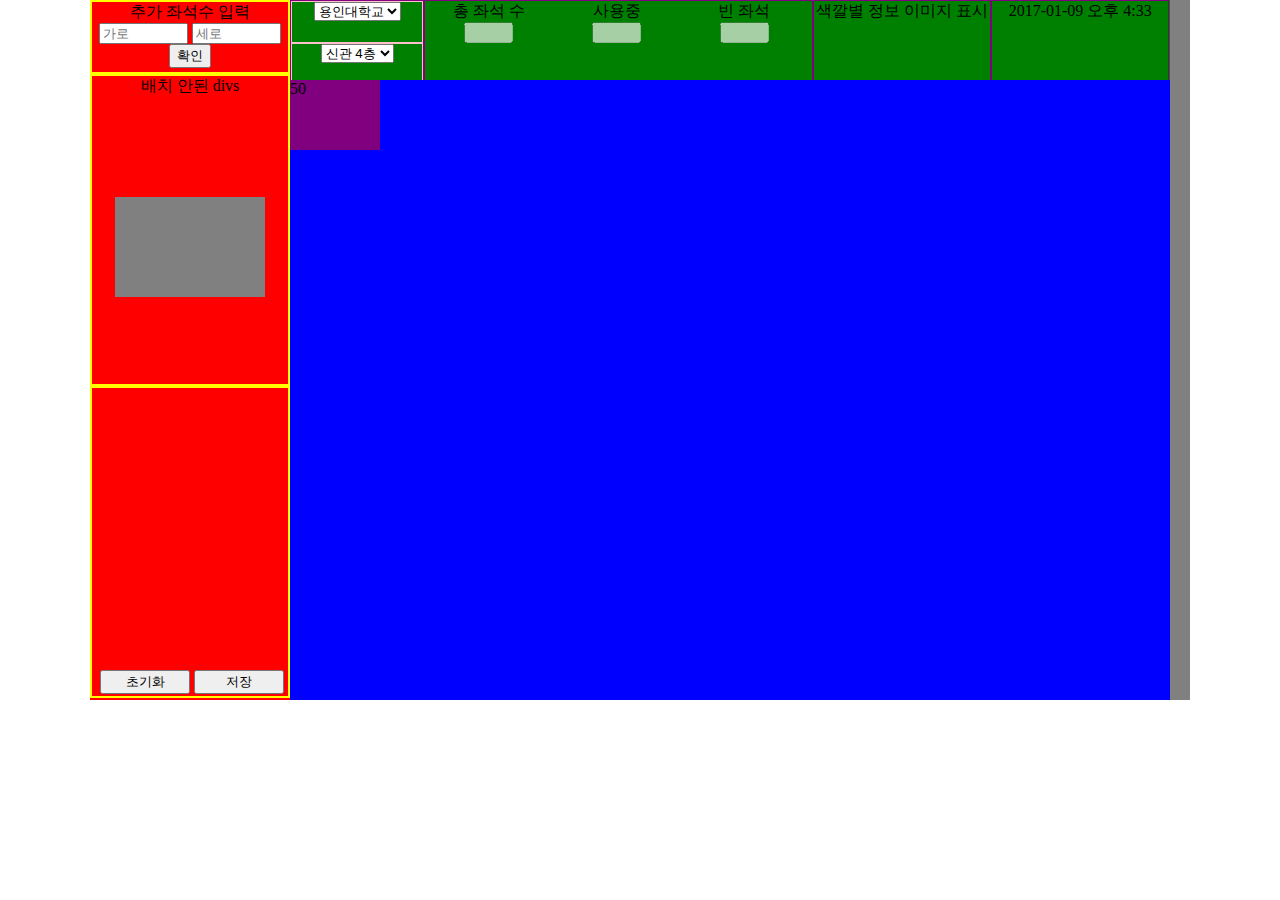
==== yseat/library/WebContent/index.htm @ f49413bd "start" ====
<!DOCTYPE html>
<html>
<head>
<meta charset="UTF-8">
<title>Insert title here</title>
<link rel="stylesheet" href="css/jquery-ui.css" />
<link rel="stylesheet" href="css/main.css" />
<script src="js/jquery-1.12.4.js"></script>
<script src="js/jquery-ui.js"></script>

<script>
	var seat = [];//좌석 넘버링용 배열
	$(function() {
		/* 좌석 배치 이벤트 */

		$(document).click(function() {
			//alert('Handler for .mousedown() called.');
			$(".pre_seat, .af_seat").draggable({
				containment : "#map",
				snap : true,
				//다른좌석과 객체가 겹칠때 revert를 시킨다
				revert : "valid"
			//grid:[5,5]
			});
			$(".pre_seat, .af_seat").droppable({
				classes : {
					"ui-droppable-active" : "ui-state-active",
					"ui-droppable-hover" : "ui-state-hover"
				}
			});

		});

		//총 좌석수 숫자 변경
		$("#totalCntChangeB").click(function() {
			var totalCntChangeT = $("#totalCntChangeT").val();//입력 받은 좌석 수
			if (totalCntChangeT != "") {
				console.log(totalCntChangeT);
				if (confirm("기존 좌석 배치가 리셋 됩니다.계속 진행 하시겠습니까?") == true) {

					$(".af_seat").remove();//추후 쿼리로 모든 좌석 초기화 시키기

				} else {//confirm  //취소시
					return;
				}
			}//totalCntChangeT
		})

		//추가 좌석 수 확인을 누르면
		var n = 1;
		$("#confirm").click(
				function() {
					var newSeatCnt_garo = $("#input_seat_garo").val();//입력 받은 가로 좌석 수
					var newSeatCnt_sero = $("#input_seat_sero").val();//입력 받은 세로 좌석 수
					var newSeatCnt = newSeatCnt_sero * newSeatCnt_garo;
					
					var pre_seat_case = document
							.getElementById("pre_seat_case");
					var pre_seat = $(".pre_seat");
					
					//추가한 부분
					var garo = Math.floor(880 / newSeatCnt_garo);
					var sero = Math.floor(garo / 3 * 2);

					for (var i = parseInt(newSeatCnt); i > 0; i--) {//갯수 만큼 div 생성
						seat[i + pre_seat.length] = document
								.createElement("div");//객체 생성
						seat[i + pre_seat.length].setAttribute("id", "s"
								+ (i + pre_seat.length) + "");//id 지정 
						seat[i + pre_seat.length].setAttribute("class",
								"pre_seat");//class 이름 지정
						seat[i + pre_seat.length].setAttribute("num",
								(i + pre_seat.length));
						//console.log("i:"+i +"/"+"newSeatCnt:"+newSeatCnt);
						seat[i + pre_seat.length].innerHTML = i
								+ pre_seat.length + "";//번호 넘버링
						pre_seat_case.appendChild(seat[i + pre_seat.length]);

					}//for

					if (garo >= 90) {//최대 크기
						$(".pre_seat").css("width", "90px");
						$(".pre_seat").css("height", "60px");

					} else if (garo < 30) {//최소 크기
						$(".pre_seat").css("width", "30px");
						$(".pre_seat").css("height", "20px");

					} else {
						$(".pre_seat").css("width", garo + "px");
						$(".pre_seat").css("height", sero + "px");
					}
					
					/* 좌석 취소 이벤트(오른쪽클릭) -->시점 때문에 여기서 생성*/
					//if(n==1){
					$(".pre_seat").unbind("dblclick");
					$(".pre_seat").dblclick(function() {
						//if($(this).parents("#map")[0]==$("#map")[0]){

						var num = $(this).attr("num");
						console.log(num);
						seat.splice(num, 1);
	
						for (var n = parseInt(num); n < seat.length; n++) {
							console.log("num" + num);
							//console.log("num:" + n);
							seat[n].setAttribute("id", "s" + n);
							seat[n].setAttribute("num", n);
							seat[n].innerHTML = n; //번호 넘버링
							console.log("seat.length:" + seat.length);
						}
						$(this).remove();

						for (var n = 0; n < seat.length; n++) {
							//console.log(seat[n]);
						}
					});
					// n++;

					/* for(var n in seat){
					   console.log("seat:"+seat[n].getAttribute("num"));
					} */

				})

		$(".af_seat").dblclick(function() {
			//if($(this).parents("#map")[0]==$("#map")[0]){
			$(this).remove();
			//}            
		});

		
		
		
		
		
		

		/*봇형 자료 2017-01-31*/
		//초기화 버튼 누를 시 다 삭제
	      $("#reset_btn").click(function(){
	         var pre_seat = $(".pre_seat");
	         
	         for(i=0;i<pre_seat.length;i++){
	            pre_seat[i].remove();
	         }
	         
	         //좌석 출력 정보 초기화
	         infoSeat();
	      });   //초기화 끝
	      
	      //저장 버튼 누를 시 색상 변환(임시로 색깔 넣음)
	      $("#save_btn").click(function(){
	         var pre_seat = $(".pre_seat");
	         
	         for(i=0;i<pre_seat.length;i++){
	           var num = "#s"+(1+i);
	           //조건으로 걸려내야하는데 아직 못함.
	           $(num).css("background-color","red");
	           //임시로 저장된건 사용중으로 부여
	           $(num).attr("use","사용중");
	         }
	         
	         //좌석 출력 정보 초기화
	         infoSeat();
	         
	      });   //저장 끝
		
	      /* 
	      //좌석 상황 인터벌 시작 - 5초단위
	      setInterval(function(){
	         infoSeat();
	      }, 5000);	 
	      */
		
		
	});//onload
	
	
	
	
	
	
	
	
	
	
	
	
	

	/*봇형 자료 2017-01-31*/
	//현재 좌석 사용 상황 함수
	   function infoSeat(){
	      var seat = $(".pre_seat");
	      $("#totalCntChangeT")[0].setAttribute("value", seat.length);
	      var use_seat = 0;
	      for(var i=0;i<seat.length;i++){
	         
	         var num = "#s"+(1+i);
	         if($(num).attr("use") == "사용중"){
	            use_seat++;
	         }
	         
	      }
	      $("#nowUsingSeatCnt")[0].setAttribute("value", use_seat);
	      $("#seat_yet_info")[0].setAttribute("value", parseInt(seat.length)-use_seat);
	      
	      
	   }
</script>
</head>
<body>
	<div id="container">
		<div id="side">

		<!-- 수정 -->
			<div id="seatCnt_input">
				추가 좌석수 입력 <br> <input type="text" id="input_seat_garo" size="8"
					value="" placeholder="가로" /> <input type="text"
					id="input_seat_sero" size="8" value="" placeholder="세로" /><input
					type="button" id="confirm" value="확인">
			</div>
			<div id="seat_yet_left">
				배치 안된 divs
				<div id="pre_seat_case">
					<!-- 열람실좌석 객체 위치 -->
					<!-- <div id="s1" class="seat_one">
               </div> -->



				</div>
			</div>
			<div id="product">
				<div id="resetCase">
					<input type="button" id="reset_btn" value="초기화" style="width: 45%;" />
					<input type="button" id="save_btn" value="저장" style="width: 45%;" />
				</div>
			</div>
		</div>

		<div id="main">
			<div id="info">
				<div id="company">
					<div id="companyName">
						<select id="university">
							<option value="용인대학교">용인대학교</option>
							<!-- <option value="사과">사과</option>
                     <option value="파인애플" selected="selected">파인애플</option> -->
						</select>
					</div>
					<div id="location">
						<select id="univer_location">
							<option value="신관 4층">신관 4층</option>
							<!-- <option value="사과">사과</option>
                     <option value="파인애플" selected="selected">파인애플</option> -->
						</select>
					</div>
				</div>
				<div id="nowSeat">
					<!-- 총 좌석 수를 기본 value로 둔다 DB에서 불러와서 value에 넣기 -->
					<div class="nowSeat">
						총 좌석 수<br> <input type="text" size="3" id="totalCntChangeT"
							disabled="disabled" />
					</div>
					<!-- 처음 로딩시 DB에서 배정 된 갯수 불러온다. value = 넣기    -->
					<div class="nowSeat">
						사용중<br> <input type="text" size="3" value=""
							id="nowUsingSeatCnt" disabled="disabled" />

					</div>
					<div class="nowSeat">
						빈 좌석<br> <input type="text" size="3" value=""
							id="seat_yet_info" disabled="disabled" />
					</div>
				</div>
				<div id="showStateImg">색깔별 정보 이미지 표시</div>
				<div id="nowTime">2017-01-09 오후 4:33</div>

			</div>
			<div id="map">
				<div id="s50" class="af_seat">50</div>

			</div>
		</div>
		<div style="clear: both;"></div>
	</div>

</body>
</html>
---- yseat/library/WebContent/css/main.css ----
body {
	margin: 0px;
	padding: 0px;
}

#container {
	top: 0;
	left: 0;
	width: 1100px;
	height: 700px;
	margin: 0px auto;
	padding: 0px;
	background-color: gray;
}

#main {
	position: relative;
	top: 0;
	left: 0;
	float: left;
	width: 880px;
	height: 700px;
	float: left;
}

#side {
	position: relative;
	top: 0;
	left: 0;
	text-align: center;
	float: left;
	background-color: red;
	width: 200px;
	height: 700px;
}

#info {
	position: relative;
	top: 0;
	left: 0;
	width: 880px;
	height: 80px;
	background-color: green;
	text-align: center;
}

/* side 입력 */
#seatCnt_input {
	float: left;
	margin: 0 auto;
	width: 98%;
	height: 10%;
	border: 2px solid yellow;
}

#seat_yet_left {
	position: relative;
	top: 0;
	left: 0;
	float: left;
	margin: 0 auto;
	width: 98%;
	height: 44%;
	border: 2px solid yellow;
}

#product {
	float: left;
	margin: 0 auto;
	width: 98%;
	height: 44%;
	border: 2px solid yellow;
}
/* info 작성 */
#company {
	float: left;
	width: 15%;
	height: 80px;
	border: 1px solid purple;
}

#nowSeat {
	position: relative;
	top: 0;
	left: 0;
	float: left;
	width: 44%;
	height: 80px;
	border: 1px solid purple;
}

.nowSeat {
	float: left;
	width: 33%;
	height: 80px;
}

#showStateImg {
	float: left;
	width: 20%;
	height: 80px;
	border: 1px solid purple;
}

#nowTime {
	float: left;
	width: 20%;
	height: 80px;
	border: 1px solid purple;
}

#company #companyName, #company #location {
	float: left:       
   width: 100%;
	height: 50%;
	border: 1px solid pink;
}

/* 맵 css 시작*/
#map {
	position: absolute;
	width: 100%;
	height: 620px;
	background-color: blue;
	z-index: 0;
}

/* 좌석 css 시작*/
#pre_seat_case {
	width: 150px;
	height: 100px;
	position: relative;
	margin: 0 auto;
	margin-top: 100px;
	background-color: gray;
}

.pre_seat {
	position: absolute;
	top: 20px;
	left: 32px;
	background-color: orange;
	z-index: 100;
}

.af_seat {
	width: 90px;
	height: 70px;
	position: absolute;
	background-color: purple;
	z-index: 100;
}

/* Reset 버튼 */
#resetCase {
	width: 100%;
	height: 30px;
	position: absolute;
	bottom: 0;
}

#reset_btn {
	
}
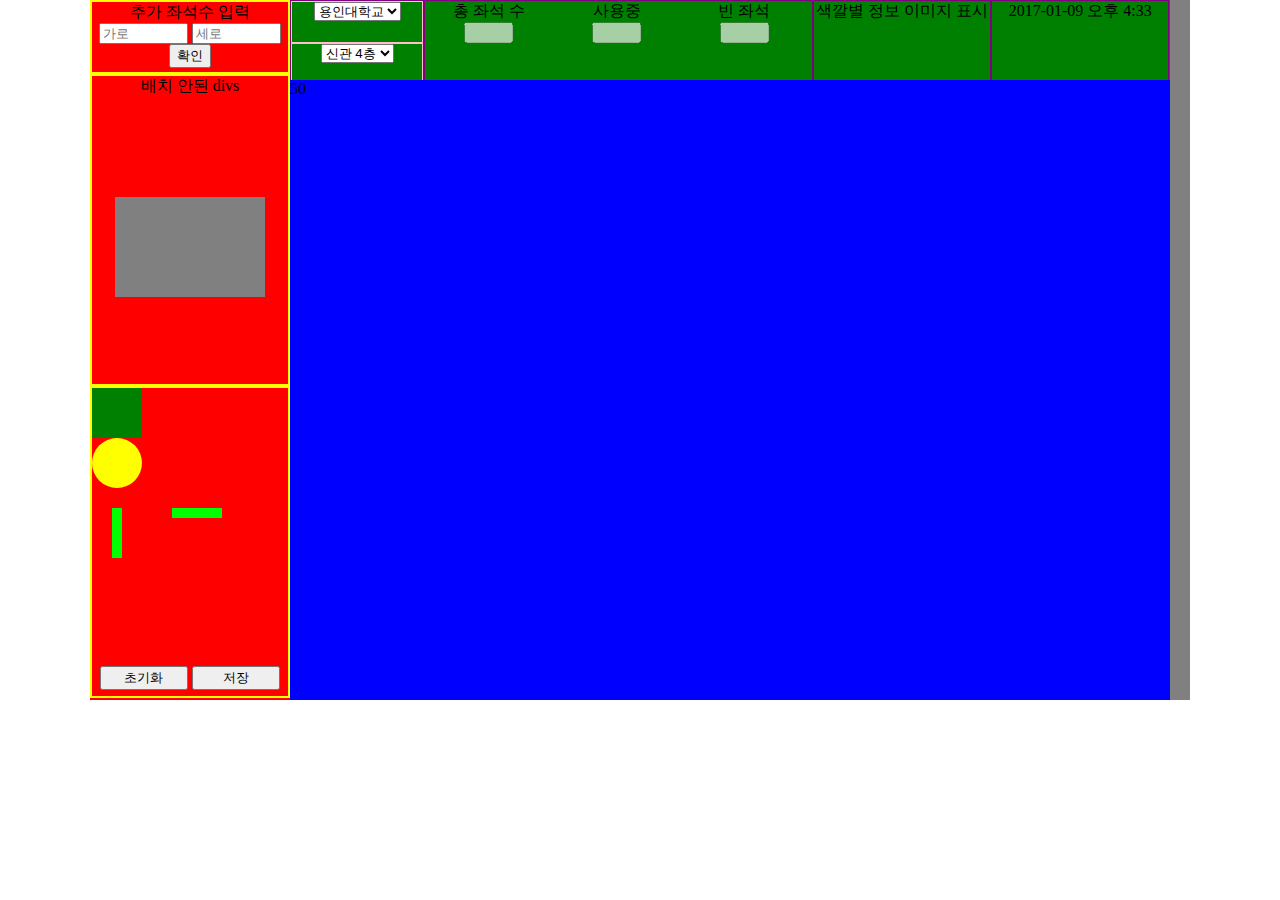
==== commit 063448bf: "2017-02-07 경수 ( 좌석 추가 수정완료)" ====
--- a/yseat/library/WebContent/index.htm
+++ b/yseat/library/WebContent/index.htm
@@ -7,285 +7,526 @@
 <link rel="stylesheet" href="css/main.css" />
 <script src="js/jquery-1.12.4.js"></script>
 <script src="js/jquery-ui.js"></script>
-
+<style>
+.rec1 {
+   position: absolute; 
+   width : 50px;
+   height: 50px;
+   background-color: green;
+   z-index: 800;
+   width: 50px;
+}
+.rec2 {
+   position: absolute; 
+   top:120px;
+   left:20px;
+   width:10px;
+   height:50px;
+   background-color: lime;
+   z-index: 800;
+}
+.rec3 {
+   position: absolute; 
+   top:120px;
+   left:80px;
+   width:50px;
+   height:10px;
+   background-color: lime;
+   z-index: 800;
+}
+
+.circle {
+   position: absolute;
+   top:50px;
+   width: 50px;
+   height: 50px;
+   background-color: yellow;
+   border-radius: 50px;
+   z-index: 800;
+}
+</style>
 <script>
-	var seat = [];//좌석 넘버링용 배열
-	$(function() {
-		/* 좌석 배치 이벤트 */
-
-		$(document).click(function() {
-			//alert('Handler for .mousedown() called.');
-			$(".pre_seat, .af_seat").draggable({
-				containment : "#map",
-				snap : true,
-				//다른좌석과 객체가 겹칠때 revert를 시킨다
-				revert : "valid"
-			//grid:[5,5]
-			});
-			$(".pre_seat, .af_seat").droppable({
-				classes : {
-					"ui-droppable-active" : "ui-state-active",
-					"ui-droppable-hover" : "ui-state-hover"
-				}
-			});
-
-		});
-
-		//총 좌석수 숫자 변경
-		$("#totalCntChangeB").click(function() {
-			var totalCntChangeT = $("#totalCntChangeT").val();//입력 받은 좌석 수
-			if (totalCntChangeT != "") {
-				console.log(totalCntChangeT);
-				if (confirm("기존 좌석 배치가 리셋 됩니다.계속 진행 하시겠습니까?") == true) {
-
-					$(".af_seat").remove();//추후 쿼리로 모든 좌석 초기화 시키기
-
-				} else {//confirm  //취소시
-					return;
-				}
-			}//totalCntChangeT
-		})
-
-		//추가 좌석 수 확인을 누르면
-		var n = 1;
-		$("#confirm").click(
-				function() {
-					var newSeatCnt_garo = $("#input_seat_garo").val();//입력 받은 가로 좌석 수
-					var newSeatCnt_sero = $("#input_seat_sero").val();//입력 받은 세로 좌석 수
-					var newSeatCnt = newSeatCnt_sero * newSeatCnt_garo;
-					
-					var pre_seat_case = document
-							.getElementById("pre_seat_case");
-					var pre_seat = $(".pre_seat");
-					
-					//추가한 부분
-					var garo = Math.floor(880 / newSeatCnt_garo);
-					var sero = Math.floor(garo / 3 * 2);
-
-					for (var i = parseInt(newSeatCnt); i > 0; i--) {//갯수 만큼 div 생성
-						seat[i + pre_seat.length] = document
-								.createElement("div");//객체 생성
-						seat[i + pre_seat.length].setAttribute("id", "s"
-								+ (i + pre_seat.length) + "");//id 지정 
-						seat[i + pre_seat.length].setAttribute("class",
-								"pre_seat");//class 이름 지정
-						seat[i + pre_seat.length].setAttribute("num",
-								(i + pre_seat.length));
-						//console.log("i:"+i +"/"+"newSeatCnt:"+newSeatCnt);
-						seat[i + pre_seat.length].innerHTML = i
-								+ pre_seat.length + "";//번호 넘버링
-						pre_seat_case.appendChild(seat[i + pre_seat.length]);
-
-					}//for
-
-					if (garo >= 90) {//최대 크기
-						$(".pre_seat").css("width", "90px");
-						$(".pre_seat").css("height", "60px");
-
-					} else if (garo < 30) {//최소 크기
-						$(".pre_seat").css("width", "30px");
-						$(".pre_seat").css("height", "20px");
-
-					} else {
-						$(".pre_seat").css("width", garo + "px");
-						$(".pre_seat").css("height", sero + "px");
-					}
-					
-					/* 좌석 취소 이벤트(오른쪽클릭) -->시점 때문에 여기서 생성*/
-					//if(n==1){
-					$(".pre_seat").unbind("dblclick");
-					$(".pre_seat").dblclick(function() {
-						//if($(this).parents("#map")[0]==$("#map")[0]){
-
-						var num = $(this).attr("num");
-						console.log(num);
-						seat.splice(num, 1);
-	
-						for (var n = parseInt(num); n < seat.length; n++) {
-							console.log("num" + num);
-							//console.log("num:" + n);
-							seat[n].setAttribute("id", "s" + n);
-							seat[n].setAttribute("num", n);
-							seat[n].innerHTML = n; //번호 넘버링
-							console.log("seat.length:" + seat.length);
-						}
-						$(this).remove();
-
-						for (var n = 0; n < seat.length; n++) {
-							//console.log(seat[n]);
-						}
-					});
-					// n++;
-
-					/* for(var n in seat){
-					   console.log("seat:"+seat[n].getAttribute("num"));
-					} */
-
-				})
-
-		$(".af_seat").dblclick(function() {
-			//if($(this).parents("#map")[0]==$("#map")[0]){
-			$(this).remove();
-			//}            
-		});
-
+   var seat = [];//좌석 넘버링용 배열
+   //가로 좌석 갯수
+   var newSeatCnt_garo;
+   //세로 좌석 갯수
+   var newSeatCnt_sero;
+   //좌석 최대 갯수
+   var newSeatCnt = 0;
+   //좌석 시작 번호
+   var nSeat = 1;
+   //좌석 겹치는지 확인
+   var dupliCheck;
+   //좌석 아이디
+   var seatId ;
+   
+   $(function() {
+	   
+      //장애물 사각형1 resize 
+      $(".rec1").resizable({
+         aspectRatio : 1 / 1,
+         maxWidth : 300
+      })
+      //장애물 사각형2 resize 
+      $(".rec2").resizable({
+         aspectRatio : 1 / 4,
+         maxWidth : 100
+      })
+      //장애물 사각형3 resize 
+      $(".rec3").resizable({
+         aspectRatio : 4 / 1,
+         maxWidth : 300
+      })
+      //장애물 원형 resize 
+      $(".circle").resizable({
+         aspectRatio : 1 / 1,
+         maxWidth : 300
+      }).on('resize', function(e) {
+         $(this).css("border-radius", $(this).width());//크기에 맞게 radius 조절
+      })
+      $(".obstacle").draggable({
+         containment : "#map"
+      });
+      $(".obstacle_af").unbind("dblclick");
+      $(".obstacle_af").dblclick(function() {
+
+         $(this).remove();
+
+      });
+
+      /* 좌석 배치 이벤트 */
+      
+      $(document).click(function() {
+         //alert('Handler for .mousedown() called.');
+         $(".pre_seat").draggable({
+            containment : "#map",
+            snap : true
+            //다른좌석과 객체가 겹칠때 revert를 시킨다
+            //grid:[5,5]
+         });
+         
+         //왼쪾에 있는 좌석을 드래그해서 옮기면
+         $('.pre_seat.left_seat').draggable({
+           
+            //드래그를해서 옮기면서 좌석이 겹치는지 안겹치는지를 실기간으로 확인을해준다
+            drag : function(event,ui){
+               var pre_seat = $(".pre_seat");
+                 dupliCheck = collision_(jQuery.makeArray(pre_seat));
+           
+               if(dupliCheck == true){
+                    console.log("drag겹침");
+                    $(this).draggable("option", "revert", true);
+                 }else{
+                    console.log("drag안겹침");
+                   $(this).draggable("option", "revert", false);
+                 }
+            },
+            
+            //드래그를 하고있다가 스탑을 하면 드래그에서의 dupliCheck 변수의 값을 가져와서 그값에 따라 좌석을 revert하거나 배치하는 작업을 한다.
+            stop : function(event,ui){   
+                 
+            //제일 처음배치할때는 좌석이 하나이기때문에 undefined이다
+            if(dupliCheck == undefined){
+            
+               console.log("undefined");
+               var c3= document.getElementById("pre_seat_case").lastChild.cloneNode();
+               console.log("cs"+c3);
+               var num = c3.getAttribute("num");
+               c3.setAttribute("class","pre_seat right_seat");
+               
+               c3.style.backgroundColor = "purple";
+               $(c3).css("text-align","center");
+               c3.innerHTML = num;
+               //좌표를 조정해줘야함
+               //console.log(c3.style.left);
+               //console.log(c3.style.top);
+               c3.style.left = parseInt(c3.style.left.replace("px",""))-175+"px";
+               c3.style.top = parseInt(c3.style.top.replace("px",""))+117+"px";            
+               
+               var map = document.getElementById("map");
+               map.appendChild(c3);       
+               document.getElementById("pre_seat_case").lastChild.remove();
+               
+               //삭제 메서드 추가 -/// 문제점 현재 rigth_seat가 아니라서 인식 안됨.
+               $(seatId).dblclick(function() {
+                  console.log("삭제삭제");
+                  var num = $(this).attr("num");
+                  console.log("nUM :" + num);
+                  
+                  seat.splice(num, 1);
+                  
+                  for (var n = parseInt(num); n < seat.length-1; n++) {
+                    console.log("num" + num);
+                    console.log("num:" + n);
+                    $(".pre_seat.right_seat")[n].setAttribute("id","s"+n);
+                    $(".pre_seat.right_seat")[n].setAttribute("num",n);
+                    $(".pre_seat.right_seat")[n].innerHTML = n;
+                    
+                    console.log("seat.length:" + seat.length);
+                  }
+                  $(this).remove();
+                  nSeat--;
+                  document.getElementById("pre_seat_case").lastChild.setAttribute("id","s"+(nSeat-1));    
+                  document.getElementById("pre_seat_case").lastChild.setAttribute("num",nSeat-1);    
+                  document.getElementById("pre_seat_case").lastChild.innerHTML = nSeat-1;    
+               });
+               
+               
+               //추가 좌석 수 확인 시 좌석 1개 생성. 조건을 통해 최대 갯수 생성 못하게 함.
+               if(nSeat <= newSeatCnt){
+                  addSeat(newSeatCnt_garo, newSeatCnt_sero);
+               }//if
+              
+            //이게 실행되면 revert옵션이 발생해야한다.
+            }else if(dupliCheck == true){
+               console.log("stop겹칩");
+                 
+            }else{
+               console.log("안겹침");
+               var c3= document.getElementById("pre_seat_case").lastChild.cloneNode();
+               var num = c3.getAttribute("num");
+               c3.setAttribute("class","pre_seat right_seat");
+               c3.style.backgroundColor = "purple";
+               $(c3).css("text-align","center");
+               c3.innerHTML = num;
+               //좌표를 조정해줘야함
+               //console.log(c3.style.left);
+               //console.log(c3.style.top);
+               c3.style.left = parseInt(c3.style.left.replace("px",""))-175+"px";
+               c3.style.top = parseInt(c3.style.top.replace("px",""))+117+"px";            
+                
+               var map = document.getElementById("map");
+               map.appendChild(c3);       
+               document.getElementById("pre_seat_case").lastChild.remove();
+               //삭제 메서드 추가 -/// 문제점 현재 rigth_seat가 아니라서 인식 안됨.
+               $(seatId).dblclick(function() {
+                  console.log("삭제삭제");
+                  var num = $(this).attr("num");
+                  
+                  seat.splice(num, 1);
+                  
+                  for (var n = parseInt(num); n < seat.length-1; n++) {
+                    console.log("num" + num);
+                    console.log("num:" + n);
+                    $(".pre_seat.right_seat")[n].setAttribute("id","s"+n);
+                    $(".pre_seat.right_seat")[n].setAttribute("num",n);
+                    $(".pre_seat.right_seat")[n].innerHTML = n;
+                    
+                    console.log("seat.length:" + seat.length);
+                  }
+                  $(this).remove();
+                  nSeat--; 
+                  document.getElementById("pre_seat_case").lastChild.setAttribute("id","s"+(nSeat-1));    
+                  document.getElementById("pre_seat_case").lastChild.setAttribute("num",nSeat-1);    
+                  document.getElementById("pre_seat_case").lastChild.innerHTML = nSeat-1; 
+               });
+               //추가 좌석 수 확인 시 좌석 1개 생성. 조건을 통해 최대 갯수 생성 못하게 함.
+               if(nSeat <= newSeatCnt){
+                  addSeat(newSeatCnt_garo, newSeatCnt_sero);
+               }//if
+               
+            }
+            
+            }
+           
+         });
+         
+         
+         $('.pre_seat.right_seat').draggable({
+            
+            revert : function() {
+               var pre_seat = $(".pre_seat.right_seat");
+                 var dupliCheck = collision_(jQuery.makeArray(pre_seat));
+            
+               if (dupliCheck) {
+                  return true;
+               }else{
+                 return false;
+               }
+              }
+         });
+         
+      });
+      //총 좌석수 숫자 변경
+      $("#totalCntChangeB").click(function() {
+         var totalCntChangeT = $("#totalCntChangeT").val();//입력 받은 좌석 수
+         if (totalCntChangeT != "") {
+            console.log(totalCntChangeT);
+            if (confirm("기존 좌석 배치가 리셋 됩니다.계속 진행 하시겠습니까?") == true) {
+
+               $(".com_seat").remove();//추후 쿼리로 모든 좌석 초기화 시키기
+               
+      
+            } else {//confirm  //취소시
+               return;
+            }
+         }//totalCntChangeT
+      });
+
+      
+      //추가 좌석 수 확인을 누르면
+      $("#confirm").click(function(){
+
+         newSeatCnt_garo = $("#input_seat_garo").val();//입력 받은 가로 좌석 수
+         newSeatCnt_sero = $("#input_seat_sero").val();//입력 받은 세로 좌석 수
+         newSeatCnt = newSeatCnt_sero * newSeatCnt_garo;
 		
-		
-		
-		
-		
-		
-
-		/*봇형 자료 2017-01-31*/
-		//초기화 버튼 누를 시 다 삭제
-	      $("#reset_btn").click(function(){
-	         var pre_seat = $(".pre_seat");
-	         
-	         for(i=0;i<pre_seat.length;i++){
-	            pre_seat[i].remove();
-	         }
-	         
-	         //좌석 출력 정보 초기화
-	         infoSeat();
-	      });   //초기화 끝
-	      
-	      //저장 버튼 누를 시 색상 변환(임시로 색깔 넣음)
-	      $("#save_btn").click(function(){
-	         var pre_seat = $(".pre_seat");
-	         
-	         for(i=0;i<pre_seat.length;i++){
-	           var num = "#s"+(1+i);
-	           //조건으로 걸려내야하는데 아직 못함.
-	           $(num).css("background-color","red");
-	           //임시로 저장된건 사용중으로 부여
-	           $(num).attr("use","사용중");
-	         }
-	         
-	         //좌석 출력 정보 초기화
-	         infoSeat();
-	         
-	      });   //저장 끝
-		
-	      /* 
-	      //좌석 상황 인터벌 시작 - 5초단위
-	      setInterval(function(){
-	         infoSeat();
-	      }, 5000);	 
-	      */
-		
-		
-	});//onload
-	
-	
-	
-	
-	
-	
-	
-	
-	
-	
-	
-	
-	
-
-	/*봇형 자료 2017-01-31*/
-	//현재 좌석 사용 상황 함수
-	   function infoSeat(){
-	      var seat = $(".pre_seat");
-	      $("#totalCntChangeT")[0].setAttribute("value", seat.length);
-	      var use_seat = 0;
-	      for(var i=0;i<seat.length;i++){
-	         
-	         var num = "#s"+(1+i);
-	         if($(num).attr("use") == "사용중"){
-	            use_seat++;
-	         }
-	         
-	      }
-	      $("#nowUsingSeatCnt")[0].setAttribute("value", use_seat);
-	      $("#seat_yet_info")[0].setAttribute("value", parseInt(seat.length)-use_seat);
-	      
-	      
-	   }
+         //console.log(newSeatCnt + ":" + nSeat);
+         //추가 좌석 수 확인 시 좌석 1개 생성. 조건을 통해 최대 갯수 생성 못하게 함.
+         if(nSeat <= newSeatCnt){
+            addSeat(newSeatCnt_garo, newSeatCnt_sero);
+         }//if
+
+      });//좌석 추가 버튼 끝.
+
+      $(".com_seat").dblclick(function() {
+         //if($(this).parents("#map")[0]==$("#map")[0]){
+         $(this).remove();
+         //}            
+      });
+
+      /*봇형 자료 2017-01-31*/
+      //초기화 버튼 누를 시 다 삭제
+      $("#reset_btn").click(function() {
+         var pre_seat = $(".pre_seat");
+
+         for (i = 0; i < pre_seat.length; i++) {
+            pre_seat[i].remove();
+         }
+         
+         nSeat = 1;
+         
+         //좌석 출력 정보 초기화
+         infoSeat();
+         $(".obstacle_af").remove();//모든 장애물 초기화 시키기
+      }); //초기화 끝
+
+      //저장 버튼 누를 시 색상 변환(임시로 색깔 넣음)
+      $("#save_btn").click(function() {
+         var pre_seat = $(".pre_seat");
+
+         for (i = 0; i < pre_seat.length; i++) {
+            var num = "#s" + (1 + i);
+            //조건으로 걸려내야하는데 아직 못함.
+            $(num).css("background-color", "red");
+            //임시로 저장된건 사용중으로 부여
+            $(num).attr("use", "사용중");
+         }
+
+         //좌석 출력 정보 초기화
+         infoSeat();
+
+      }); //저장 끝
+
+      /* 
+      //좌석 상황 인터벌 시작 - 5초단위
+      setInterval(function(){
+         infoSeat();
+      }, 5000);    
+       */
+
+   });//onload
+
+   /*봇형 자료 2017-01-31*/
+   //현재 좌석 사용 상황 함수
+   function infoSeat() {
+      var seat = $(".pre_seat");
+      $("#totalCntChangeT")[0].setAttribute("value", seat.length);
+      var use_seat = 0;
+      for (var i = 0; i < seat.length; i++) {
+
+         var num = "#s" + (1 + i);
+         if ($(num).attr("use") == "사용중") {
+            use_seat++;
+         }
+
+      }
+      $("#nowUsingSeatCnt")[0].setAttribute("value", use_seat);
+      $("#seat_yet_info")[0].setAttribute("value", parseInt(seat.length)
+            - use_seat);
+
+   }
+   
+   
+   function collision_(arr) {
+      //console.log(arr.constructor);
+       if (arr.length > 1) {
+           for (var x = 0; x < arr.length; x++) {
+               for (var y = 1; y < arr.length; y++) {
+                   if (x == y) {
+                       continue;
+                   }
+                   if (collision($(arr[x]), $(arr[y]))) {
+                       return true;
+                   }
+               }
+           }
+           return false;
+       }
+   }
+   
+   function collision($s1, $s2) {
+         var x1 = $s1.offset().left;
+         var y1 = $s1.offset().top;
+         var h1 = $s1.outerHeight(true);
+         var w1 = $s1.outerWidth(true);
+         var b1 = y1 + h1 -1;
+         var r1 = x1 + w1 -1;
+         var x2 = $s2.offset().left;
+         var y2 = $s2.offset().top;
+         var h2 = $s2.outerHeight(true);
+         var w2 = $s2.outerWidth(true);
+         var b2 = y2 + h2 -1;
+         var r2 = x2 + w2 -1;
+           
+         if (b1 < y2 || y1 > b2 || r1 < x2 || x1 > r2) return false;
+         return true;
+   }
+   
+   //좌석추가 메서드
+   function addSeat(){
+
+      var pre_seat_case = document.getElementById("pre_seat_case");
+      var pre_seat = $(".pre_seat");
+	  
+ 	  //추가한 부분
+      var garo = Math.floor(880 / newSeatCnt_garo);
+      var sero = Math.floor(garo / 3 * 2);
+      
+    
+      
+      seat[nSeat] = document.createElement("div");//객체 생성
+      seat[nSeat].setAttribute("id", "s"+ (nSeat) + "");//id 지정 
+      seat[nSeat].setAttribute("class","pre_seat left_seat");//class 이름 지정
+      seat[nSeat].setAttribute("num",(nSeat));
+      //console.log("i:"+i +"/"+"newSeatCnt:"+newSeatCnt);
+      seat[nSeat].innerHTML = nSeat + "";//번호 넘버링
+      pre_seat_case.appendChild(seat[nSeat]);
+	  
+      if (garo >= 90) {//최대 크기
+          $(".pre_seat").css("width", "90px");
+          $(".pre_seat").css("height", "60px");
+
+       } else if (garo < 30) {//최소 크기
+          $(".pre_seat").css("width", "30px");
+          $(".pre_seat").css("height", "20px");
+
+       } else {
+          $(".pre_seat").css("width", garo + "px");
+          $(".pre_seat").css("height", sero + "px");
+       }
+      
+      /* 좌석 취소 이벤트(오른쪽클릭) -->시점 때문에 여기서 생성*/
+      seatId = "#"+seat[nSeat].getAttribute("id");
+      console.log(seat[nSeat].getAttribute("id"));
+      console.log(seatId);
+      
+      //삭제 메서드 추가 -/// 문제점 현재 rigth_seat가 아니라서 인식 안됨.
+     /*  $(seatId).dblclick(function() {
+         console.log("삭제삭제");
+         var num = $(this).attr("num");
+         
+         seat.splice(num, 1);
+         
+         for (var n = parseInt(num); n < seat.length; n++) {
+           console.log("num" + num);
+           console.log("num:" + n);
+           $(".pre_seat.right_seat")[n].setAttribute("id","s"+n);
+           $(".pre_seat.right_seat")[n].setAttribute("num",n);
+           $(".pre_seat.right_seat")[n].innerHTML = n;
+           
+           console.log("seat.length:" + seat.length);
+         }
+         $(this).remove();
+         nSeat--;
+      });
+      */
+      console.log(seat[nSeat].getAttribute("id"));
+      console.log(seatId+"::::::");
+      nSeat++;
+
+   }//좌석 추가 끝
+   
 </script>
 </head>
 <body>
-	<div id="container">
-		<div id="side">
-
-		<!-- 수정 -->
-			<div id="seatCnt_input">
-				추가 좌석수 입력 <br> <input type="text" id="input_seat_garo" size="8"
-					value="" placeholder="가로" /> <input type="text"
-					id="input_seat_sero" size="8" value="" placeholder="세로" /><input
-					type="button" id="confirm" value="확인">
-			</div>
-			<div id="seat_yet_left">
-				배치 안된 divs
-				<div id="pre_seat_case">
-					<!-- 열람실좌석 객체 위치 -->
-					<!-- <div id="s1" class="seat_one">
-               </div> -->
-
-
-
-				</div>
-			</div>
-			<div id="product">
-				<div id="resetCase">
-					<input type="button" id="reset_btn" value="초기화" style="width: 45%;" />
-					<input type="button" id="save_btn" value="저장" style="width: 45%;" />
-				</div>
-			</div>
-		</div>
-
-		<div id="main">
-			<div id="info">
-				<div id="company">
-					<div id="companyName">
-						<select id="university">
-							<option value="용인대학교">용인대학교</option>
-							<!-- <option value="사과">사과</option>
+   <div id="container">
+      <div id="side">
+
+         <!-- 수정 -->
+         <div id="seatCnt_input">
+            추가 좌석수 입력 <br> <input type="text" id="input_seat_garo" size="8"
+               value="" placeholder="가로" /> <input type="text"
+               id="input_seat_sero" size="8" value="" placeholder="세로" /><input
+               type="button" id="confirm" value="확인">
+         </div>
+         <div id="seat_yet_left">
+            배치 안된 divs
+            <div id="pre_seat_case">
+
+            </div>
+         </div>
+         <div id="product">
+            <div id="obstacle">
+               <div class="rec1 obstacle"></div>
+               <div class="rec2 obstacle"></div>
+               <div class="rec3 obstacle"></div>
+               <div class="circle obstacle"></div>
+            </div>
+            <div id="resetCase">
+               <input type="button" id="reset_btn" value="초기화" style="width: 45%;" />
+               <input type="button" id="save_btn" value="저장" style="width: 45%;" />
+            </div>
+         </div>
+      </div>
+
+      <div id="main">
+         <div id="info">
+            <div id="company">
+               <div id="companyName">
+                  <select id="university">
+                     <option value="용인대학교">용인대학교</option>
+                     <!-- <option value="사과">사과</option>
                      <option value="파인애플" selected="selected">파인애플</option> -->
-						</select>
-					</div>
-					<div id="location">
-						<select id="univer_location">
-							<option value="신관 4층">신관 4층</option>
-							<!-- <option value="사과">사과</option>
+                  </select>
+               </div>
+               <div id="location">
+                  <select id="univer_location">
+                     <option value="신관 4층">신관 4층</option>
+                     <!-- <option value="사과">사과</option>
                      <option value="파인애플" selected="selected">파인애플</option> -->
-						</select>
-					</div>
-				</div>
-				<div id="nowSeat">
-					<!-- 총 좌석 수를 기본 value로 둔다 DB에서 불러와서 value에 넣기 -->
-					<div class="nowSeat">
-						총 좌석 수<br> <input type="text" size="3" id="totalCntChangeT"
-							disabled="disabled" />
-					</div>
-					<!-- 처음 로딩시 DB에서 배정 된 갯수 불러온다. value = 넣기    -->
-					<div class="nowSeat">
-						사용중<br> <input type="text" size="3" value=""
-							id="nowUsingSeatCnt" disabled="disabled" />
-
-					</div>
-					<div class="nowSeat">
-						빈 좌석<br> <input type="text" size="3" value=""
-							id="seat_yet_info" disabled="disabled" />
-					</div>
-				</div>
-				<div id="showStateImg">색깔별 정보 이미지 표시</div>
-				<div id="nowTime">2017-01-09 오후 4:33</div>
-
-			</div>
-			<div id="map">
-				<div id="s50" class="af_seat">50</div>
-
-			</div>
-		</div>
-		<div style="clear: both;"></div>
-	</div>
+                  </select>
+               </div>
+            </div>
+            <div id="nowSeat">
+               <!-- 총 좌석 수를 기본 value로 둔다 DB에서 불러와서 value에 넣기 -->
+               <div class="nowSeat">
+                  총 좌석 수<br> <input type="text" size="3" id="totalCntChangeT"
+                     disabled="disabled" />
+               </div>
+               <!-- 처음 로딩시 DB에서 배정 된 갯수 불러온다. value = 넣기    -->
+               <div class="nowSeat">
+                  사용중<br> <input type="text" size="3" value=""
+                     id="nowUsingSeatCnt" disabled="disabled" />
+
+               </div>
+               <div class="nowSeat">
+                  빈 좌석<br> <input type="text" size="3" value=""
+
+                     id="seat_yet_info" disabled="disabled" />
+               </div>
+            </div>
+            <div id="showStateImg">색깔별 정보 이미지 표시</div>
+            <div id="nowTime">2017-01-09 오후 4:33</div>
+
+         </div>
+         <div id="map">
+            <div id="s50" class="com_seat">50</div>
+
+         </div>
+      </div>
+      <div style="clear: both;"></div>
+   </div>
 
 </body>
 </html>--- a/yseat/library/WebContent/css/main.css
+++ b/yseat/library/WebContent/css/main.css
@@ -44,7 +44,7 @@
 	text-align: center;
 }
 
-/* side 입력 */
+/* side �엯�젰 */
 #seatCnt_input {
 	float: left;
 	margin: 0 auto;
@@ -65,13 +65,14 @@
 }
 
 #product {
+	position:relative;
 	float: left;
 	margin: 0 auto;
 	width: 98%;
 	height: 44%;
 	border: 2px solid yellow;
 }
-/* info 작성 */
+/* info �옉�꽦 */
 #company {
 	float: left;
 	width: 15%;
@@ -116,7 +117,7 @@
 	border: 1px solid pink;
 }
 
-/* 맵 css 시작*/
+/* 留� css �떆�옉*/
 #map {
 	position: absolute;
 	width: 100%;
@@ -125,7 +126,7 @@
 	z-index: 0;
 }
 
-/* 좌석 css 시작*/
+/* 醫뚯꽍 css �떆�옉*/
 #pre_seat_case {
 	width: 150px;
 	height: 100px;
@@ -151,7 +152,7 @@
 	z-index: 100;
 }
 
-/* Reset 버튼 */
+/* Reset 踰꾪듉 */
 #resetCase {
 	width: 100%;
 	height: 30px;
@@ -161,4 +162,4 @@
 
 #reset_btn {
 	
-}+}
